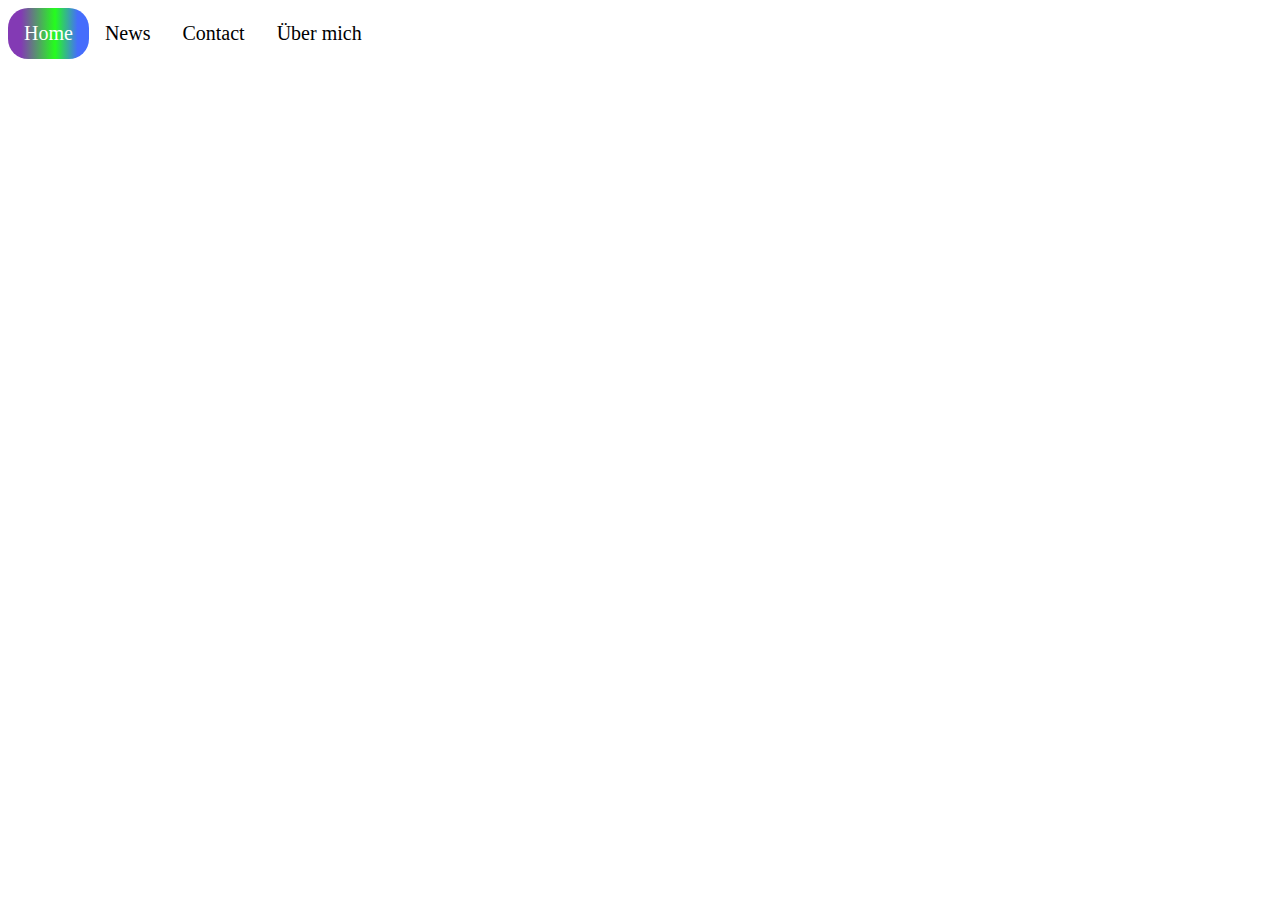
==== index.html @ 4b58226b "Update index.html" ====
<!DOCTYPE html>
<html>
    <head>
        <meta http-equiv="content-type" content="text/html; charset=utf-8">
        <title>Page Title</title>
        <link rel="stylesheet" href="css/stylesheet.css">

    </head>
    <div class="topnav">
       <a class="active" href="#home">Home</a>
       <a href="#news">News</a>
       <a href="#contact">Contact</a>
       <a href="about.html">Über mich</a>
    </div>     
    <body>      
                    
    </body>
</html>
---- css/stylesheet.css ----
body {
  background-image: url("../images/background.jpg");
  background-repeat: no-repeat;
  background-attachment: fixed;
  background-size: 100%;
}
/* Add a black background color to the top navigation */
.topnav {
  background-color: white;
  overflow: hidden;
}

/* Style the links inside the navigation bar */
.topnav a {
  float: left;
  color: black;
  text-align: center;
  padding: 14px 16px;
  text-decoration: none;
  font-size: 20px;
}

/* Change the color of links on hover */
.topnav a:hover {
  background-color: #ddd;
  color: black;
}

/* Add a color to the active/current link */
.topnav a.active {
 background: rgb(131,58,180);
 background: linear-gradient(90deg, rgba(131,58,180,1) 16%, rgba(37,253,29,1) 58%, rgba(69,109,252,1) 86%);
 border-radius: 20px;
  color: white;
}

.rtx {
  size: 100%;
  
}
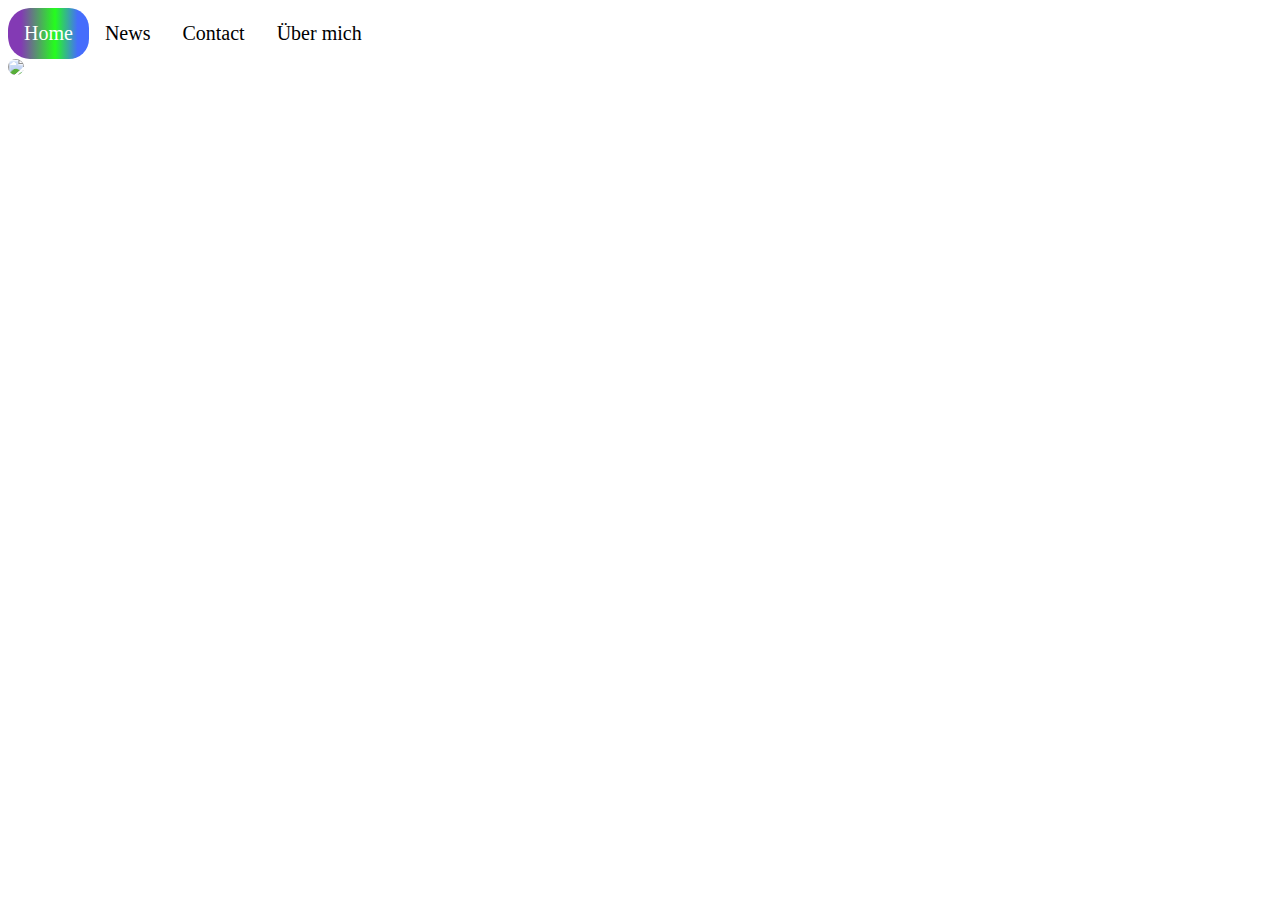
==== commit 5488fa6b: "update" ====
--- a/index.html
+++ b/index.html
@@ -12,7 +12,9 @@
        <a href="#contact">Contact</a>
        <a href="about.html">Über mich</a>
     </div>     
-    <body>      
-                    
+    <body>  
+        <div class="pb">
+        <img src="images/p.png">
+        </div>
     </body>
 </html>--- a/css/stylesheet.css
+++ b/css/stylesheet.css
@@ -4,13 +4,14 @@
   background-attachment: fixed;
   background-size: 100%;
 }
-/* Add a black background color to the top navigation */
+
 .topnav {
   background-color: white;
   overflow: hidden;
+  border-radius: 22px;
 }
 
-/* Style the links inside the navigation bar */
+
 .topnav a {
   float: left;
   color: black;
@@ -18,15 +19,17 @@
   padding: 14px 16px;
   text-decoration: none;
   font-size: 20px;
+  border-radius: 20px;
 }
 
-/* Change the color of links on hover */
+
 .topnav a:hover {
   background-color: #ddd;
   color: black;
+  border-radius: 20px;
 }
 
-/* Add a color to the active/current link */
+
 .topnav a.active {
  background: rgb(131,58,180);
  background: linear-gradient(90deg, rgba(131,58,180,1) 16%, rgba(37,253,29,1) 58%, rgba(69,109,252,1) 86%);
@@ -34,10 +37,14 @@
   color: white;
 }
 
-.rtx {
-  size: 100%;
+img {
+  border-radius: 150px;
+}
+div.pb {
+  display: flex;
+  box-sizing: border-box;
+  
   
 }
 
 
-
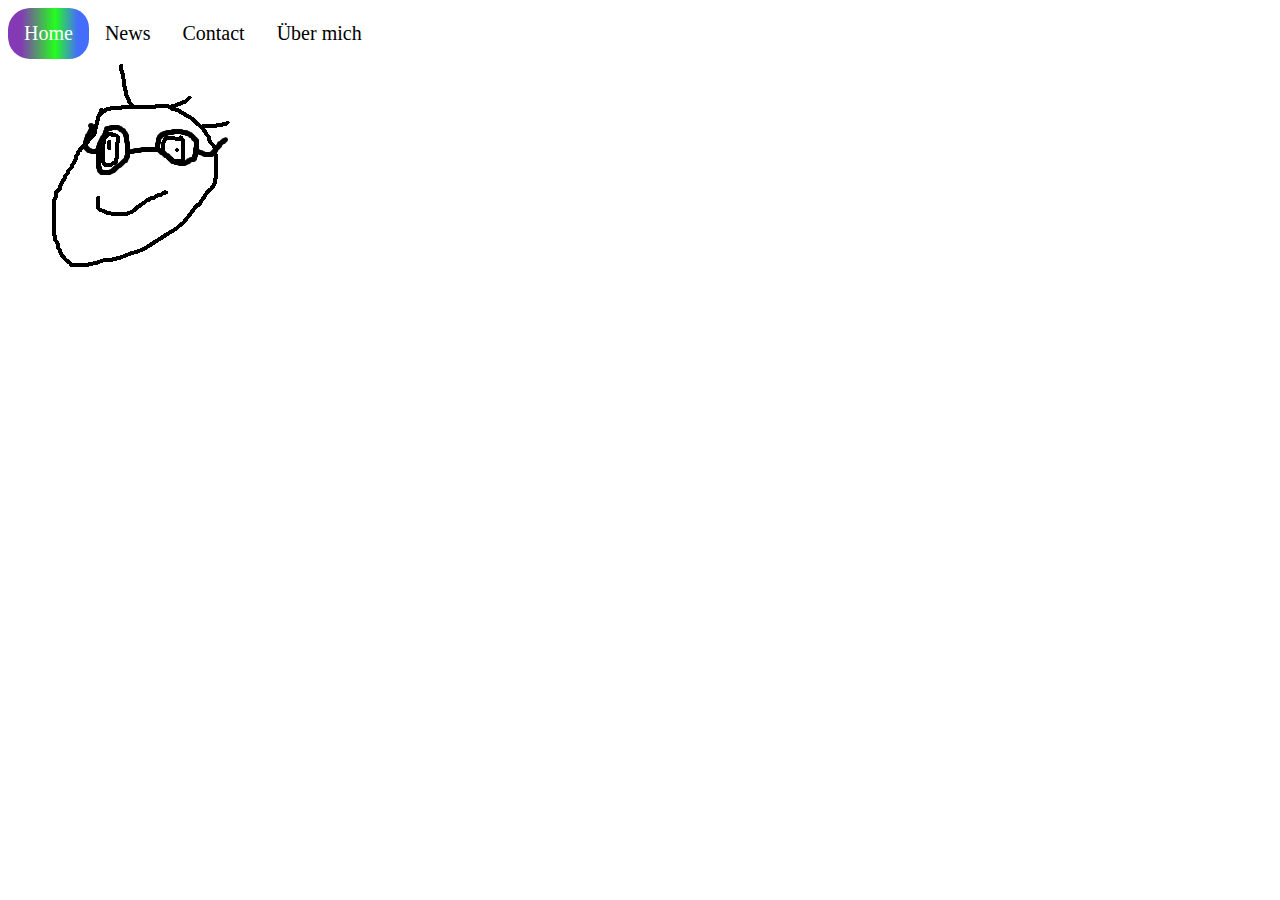
==== commit afc5d88c: "Update index.html" ====
--- a/index.html
+++ b/index.html
@@ -14,7 +14,7 @@
     </div>     
     <body>  
         <div class="pb">
-        <img src="images/p.png">
+        <img src="images/pb.png">
         </div>
     </body>
 </html>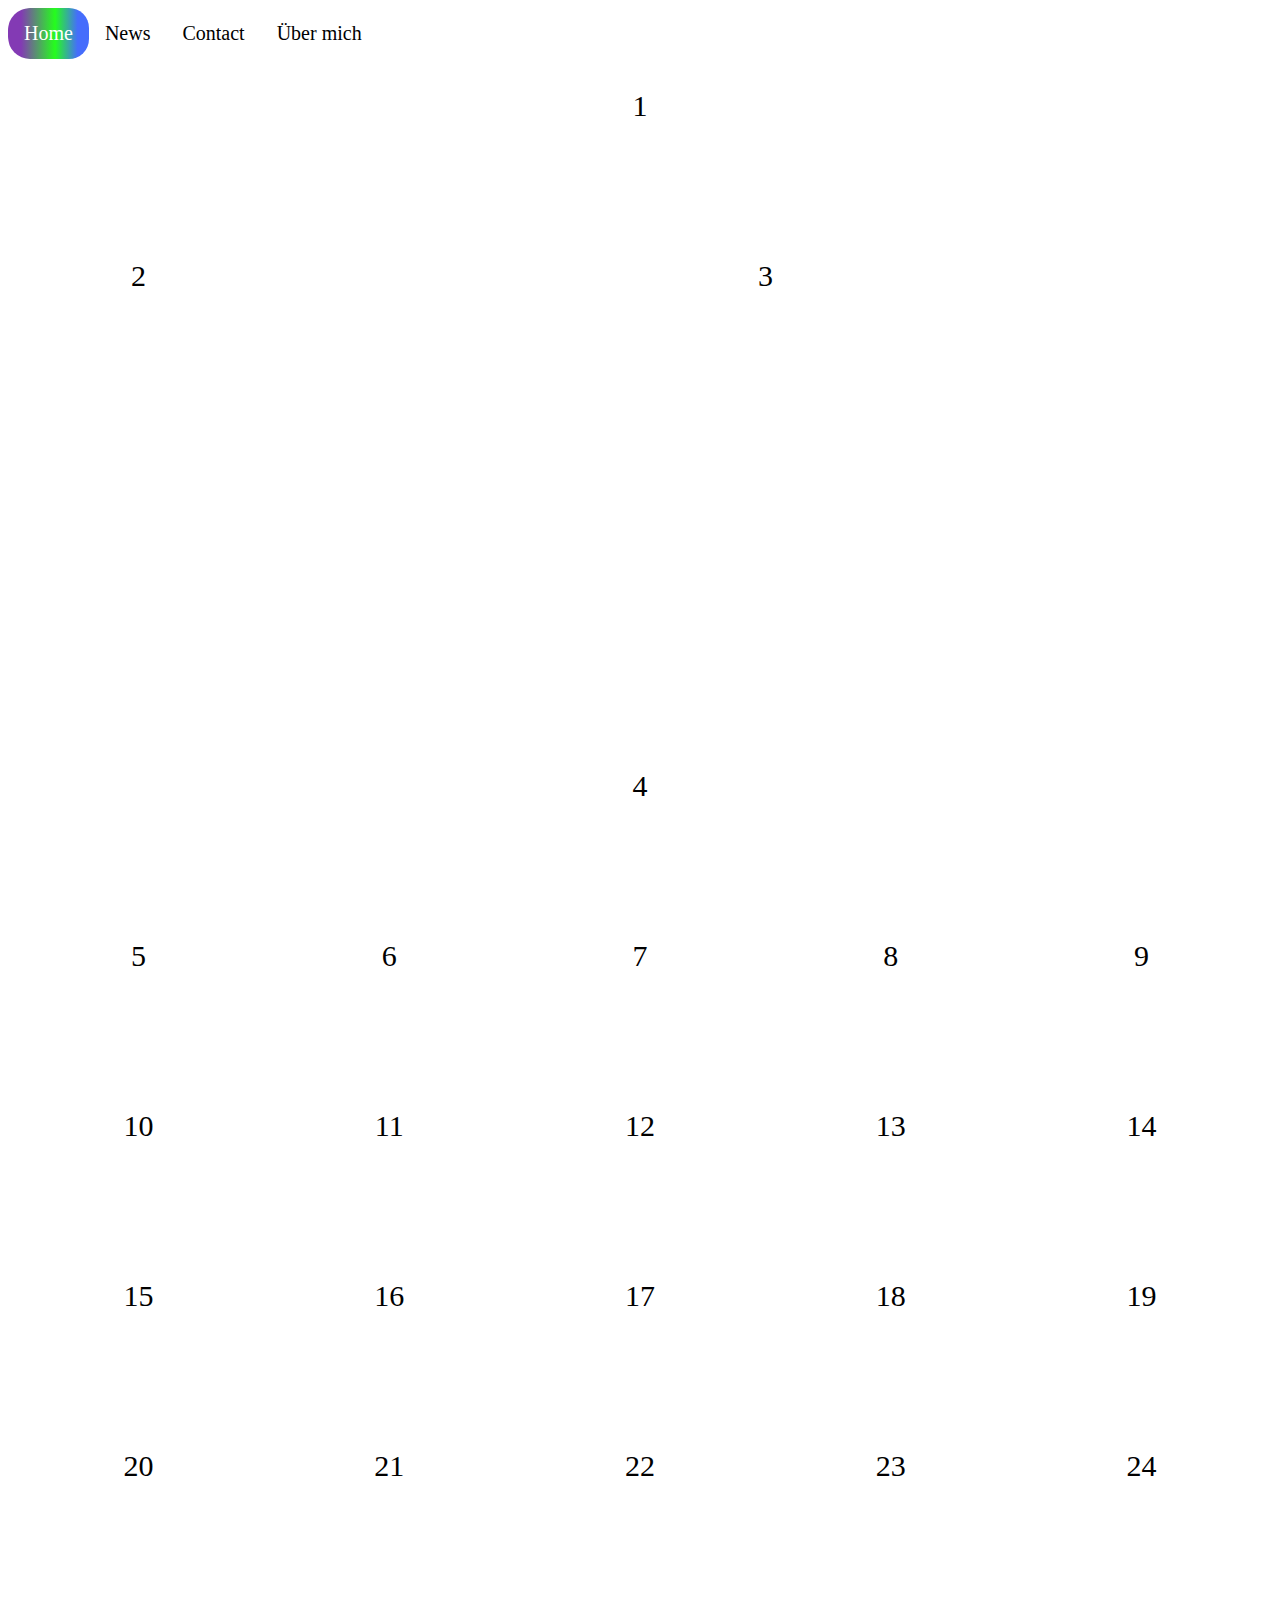
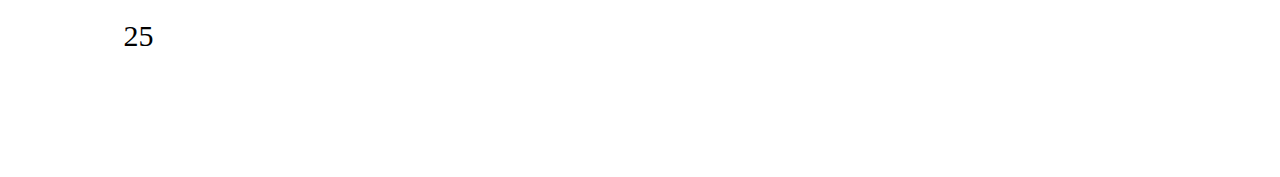
==== commit b9f65df8: "grid" ====
--- a/index.html
+++ b/index.html
@@ -6,15 +6,42 @@
         <link rel="stylesheet" href="css/stylesheet.css">
 
     </head>
-    <div class="topnav">
-       <a class="active" href="#home">Home</a>
-       <a href="#news">News</a>
-       <a href="#contact">Contact</a>
-       <a href="about.html">Über mich</a>
-    </div>     
+        <div class="topnav">
+        <a class="active" href="#home">Home</a>
+        <a href="#news">News</a>
+        <a href="#contact">Contact</a>
+        <a href="about.html">Über mich</a>
+        </div>     
     <body>  
+        <div class="grid-container">
+            <div class="item1">1</div>
+            <div class="item2">2</div>
+            <div class="item3">3</div>
+            <div class="item4">4</div>   
+            <div class="item5">5</div>
+            <div class="item6">6</div>
+            <div class="item7">7</div>
+            <div class="item8">8</div>
+            <div class="item9">9</div>
+            <div class="item10">10</div>
+            <div class="item11">11</div>
+            <div class="item12">12</div>
+            <div class="item13">13</div>
+            <div class="item14">14</div>
+            <div class="item15">15</div>
+            <div class="item16">16</div>           
+            <div class="item17">17</div>
+            <div class="item18">18</div>
+            <div class="item19">19</div>
+            <div class="item20">20</div>
+            <div class="item21">21</div>
+            <div class="item22">22</div>
+            <div class="item23">23</div>
+            <div class="item24">24</div>
+            <div class="item25">25</div>        
+        </div>   <!--        
         <div class="pb">
-        <img src="images/pb.png">
-        </div>
+            <img src="images/pb.png">
+        </div>  -->
     </body>
 </html>--- a/css/stylesheet.css
+++ b/css/stylesheet.css
@@ -4,7 +4,9 @@
   background-attachment: fixed;
   background-size: 100%;
 }
-
+* {
+  box-sizing: border-box;
+}
 .topnav {
   background-color: white;
   overflow: hidden;
@@ -36,15 +38,44 @@
  border-radius: 20px;
   color: white;
 }
-
-img {
+div.pb img{ 
+  margin: 10px;
+  display:inline-flex;
   border-radius: 150px;
+  box-sizing: border-box;
 }
-div.pb {
-  display: flex;
-  box-sizing: border-box;
-  
-  
+.grid-container {
+  display: grid;
+  grid-template-columns:repeat(5, 1fr); ;
+  grid-auto-rows: minmax(160px, auto);
+  grid-gap: 10px;
+  padding: 10px;
+}
+.grid-container > div {
+  background-color: rgba(255, 255, 255, 0.8);
+  text-align: center;
+  padding: 20px 0;
+  font-size: 30px;
+}
+[class*="col-"] {
+  float: left;
+  padding: 15px;
+  border: 1px solid red;
+}
+.item1 {
+  grid-column: 1 / 6;
+  grid-row: 1
+}
+.item2 {
+  grid-column: 1;
+  grid-row: 2 / 5;
+}
+.item3 {
+  grid-column: 2 / 6;
+  grid-row:  2 / 5;
+}
+.item4 {
+  grid-column: 1 / 6;
+  grid-row: 5 / 6;
 }
 
-
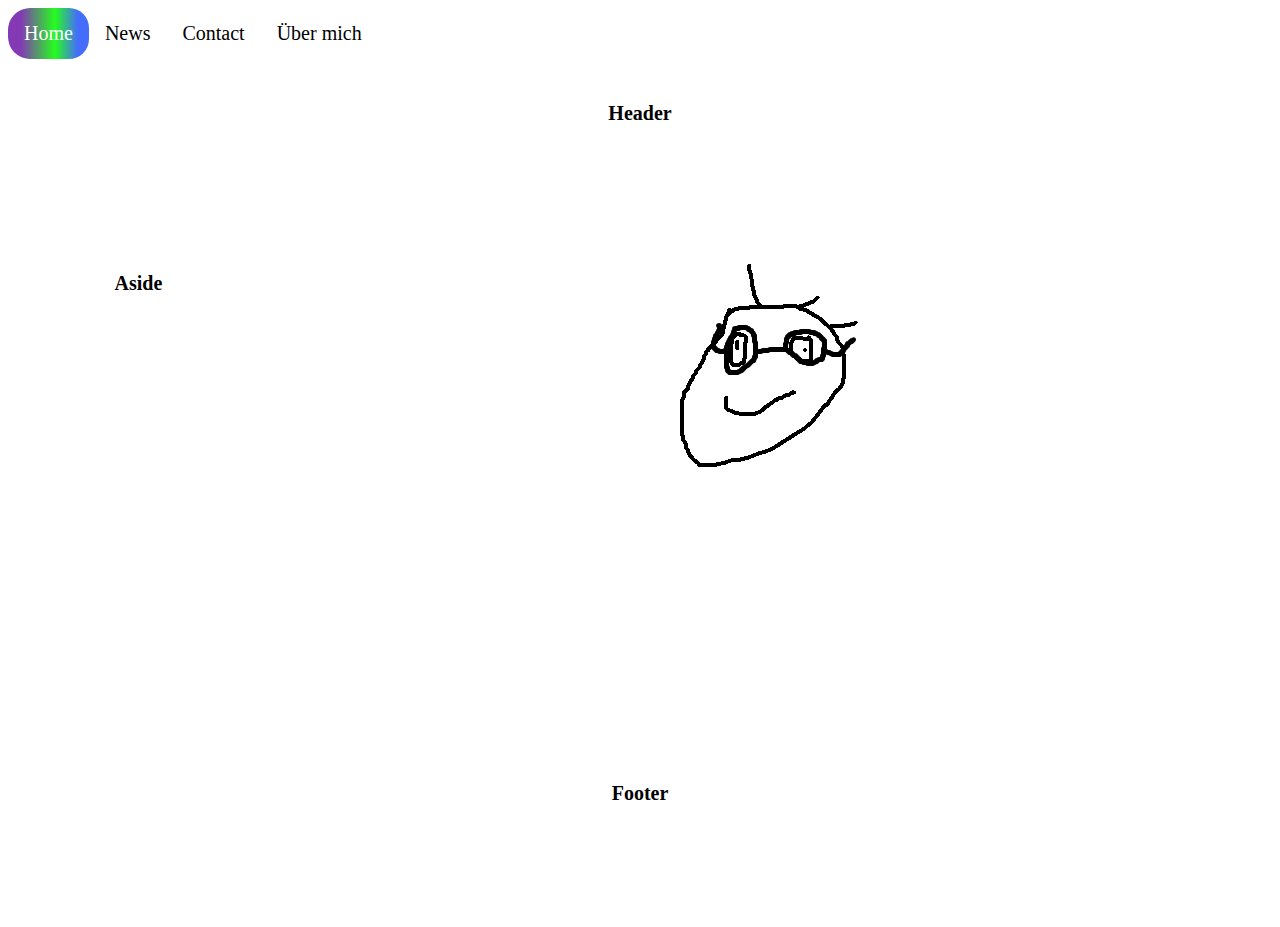
==== commit 0b9648be: "1" ====
--- a/index.html
+++ b/index.html
@@ -14,31 +14,11 @@
         </div>     
     <body>  
         <div class="grid-container">
-            <div class="item1">1</div>
-            <div class="item2">2</div>
-            <div class="item3">3</div>
-            <div class="item4">4</div>   
-            <div class="item5">5</div>
-            <div class="item6">6</div>
-            <div class="item7">7</div>
-            <div class="item8">8</div>
-            <div class="item9">9</div>
-            <div class="item10">10</div>
-            <div class="item11">11</div>
-            <div class="item12">12</div>
-            <div class="item13">13</div>
-            <div class="item14">14</div>
-            <div class="item15">15</div>
-            <div class="item16">16</div>           
-            <div class="item17">17</div>
-            <div class="item18">18</div>
-            <div class="item19">19</div>
-            <div class="item20">20</div>
-            <div class="item21">21</div>
-            <div class="item22">22</div>
-            <div class="item23">23</div>
-            <div class="item24">24</div>
-            <div class="item25">25</div>        
+            <div class="item1"> <h1>Header</h1></div>
+            <div class="item2"><h1> Aside</h1></div>
+            <div class="item3"> <img src="images/pb.png"></div>
+            <div class="item4"><h1>Footer</h1></div>   
+                
         </div>   <!--        
         <div class="pb">
             <img src="images/pb.png">
--- a/css/stylesheet.css
+++ b/css/stylesheet.css
@@ -12,7 +12,9 @@
   overflow: hidden;
   border-radius: 22px;
 }
-
+h1 {
+  font-size: 20px;
+}
 
 .topnav a {
   float: left;
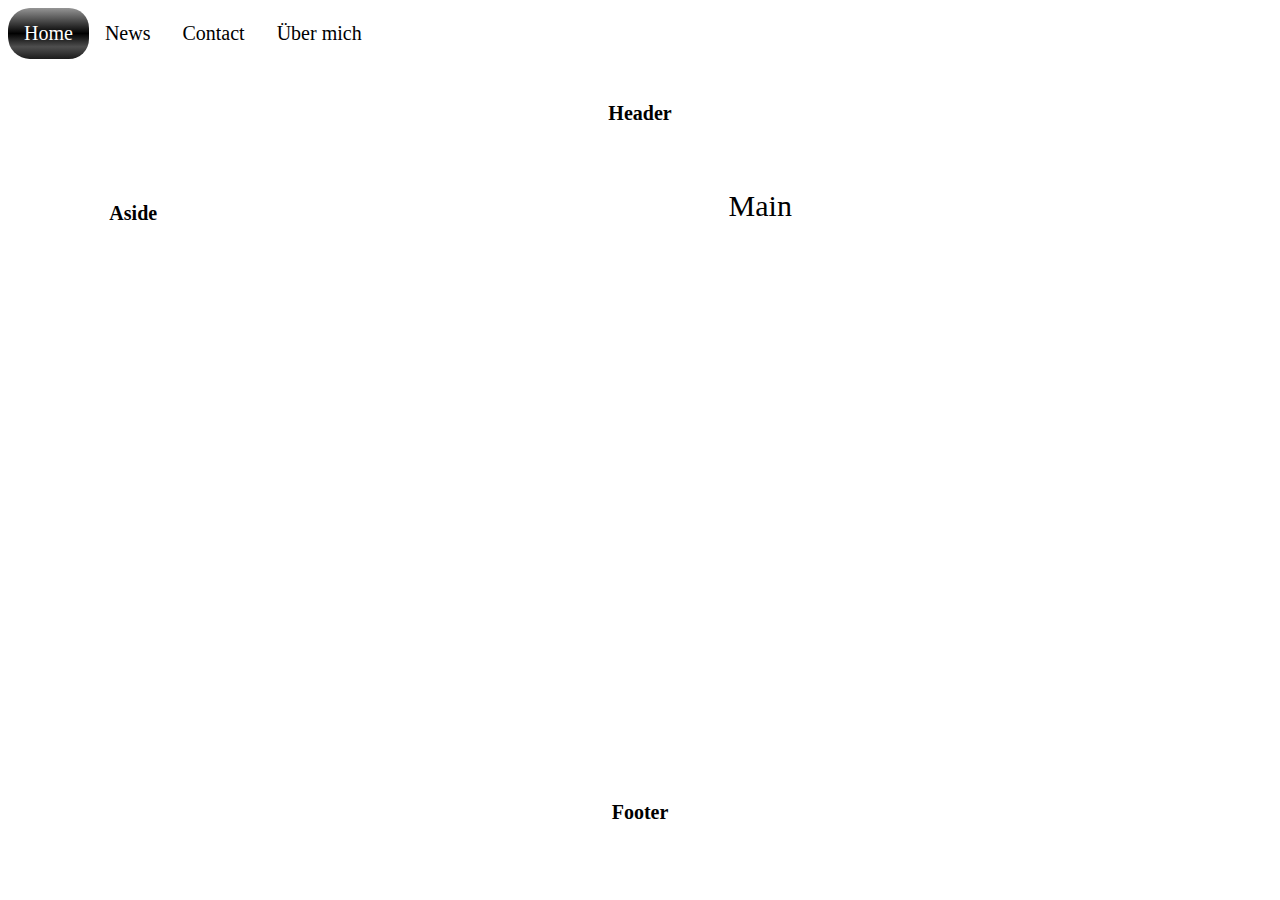
==== commit dfbfe9ef: "1" ====
--- a/index.html
+++ b/index.html
@@ -16,12 +16,9 @@
         <div class="grid-container">
             <div class="item1"> <h1>Header</h1></div>
             <div class="item2"><h1> Aside</h1></div>
-            <div class="item3"> <img src="images/pb.png"></div>
+            <div class="item3">Main</div>
             <div class="item4"><h1>Footer</h1></div>   
-                
-        </div>   <!--        
-        <div class="pb">
-            <img src="images/pb.png">
-        </div>  -->
+                         
+        </div>   
     </body>
 </html>--- a/css/stylesheet.css
+++ b/css/stylesheet.css
@@ -35,21 +35,19 @@
 
 
 .topnav a.active {
- background: rgb(131,58,180);
- background: linear-gradient(90deg, rgba(131,58,180,1) 16%, rgba(37,253,29,1) 58%, rgba(69,109,252,1) 86%);
+  background: #959595;
+background: -moz-linear-gradient(top,  #959595 0%, #0d0d0d 46%, #010101 50%, #0a0a0a 53%, #4e4e4e 76%, #383838 87%, #1b1b1b 100%);
+background: -webkit-linear-gradient(top,  #959595 0%,#0d0d0d 46%,#010101 50%,#0a0a0a 53%,#4e4e4e 76%,#383838 87%,#1b1b1b 100%);
+background: linear-gradient(to bottom,  #959595 0%,#0d0d0d 46%,#010101 50%,#0a0a0a 53%,#4e4e4e 76%,#383838 87%,#1b1b1b 100%);
+filter: progid:DXImageTransform.Microsoft.gradient( startColorstr='#959595', endColorstr='#1b1b1b',GradientType=0 );
+
  border-radius: 20px;
   color: white;
 }
-div.pb img{ 
-  margin: 10px;
-  display:inline-flex;
-  border-radius: 150px;
-  box-sizing: border-box;
-}
 .grid-container {
   display: grid;
-  grid-template-columns:repeat(5, 1fr); ;
-  grid-auto-rows: minmax(160px, auto);
+  grid-template-columns: repeat(12, auto) ;
+  grid-template-rows: repeat(8, 1fr);
   grid-gap: 10px;
   padding: 10px;
 }
@@ -59,25 +57,29 @@
   padding: 20px 0;
   font-size: 30px;
 }
-[class*="col-"] {
-  float: left;
-  padding: 15px;
-  border: 1px solid red;
-}
 .item1 {
-  grid-column: 1 / 6;
+  grid-column: 1 / 13;
   grid-row: 1
 }
 .item2 {
-  grid-column: 1;
-  grid-row: 2 / 5;
+  grid-column: 1 / 3;
+  grid-row: 2 / 8;
 }
 .item3 {
-  grid-column: 2 / 6;
-  grid-row:  2 / 5;
+  grid-column: 3 / 13;
+  grid-row:  2 / 8;
+}
+.item3 img {
+    margin: 10px;
+  display:inline-flex;
+  border-radius: 150px;
+  box-sizing: border-box;
 }
 .item4 {
-  grid-column: 1 / 6;
-  grid-row: 5 / 6;
+  grid-column: 1 / 13;
+  grid-row: 8 / 9;
 }
-
+.item5 {
+  grid-column: 3 / 4;
+  grid-row: 2 /3 ;
+}
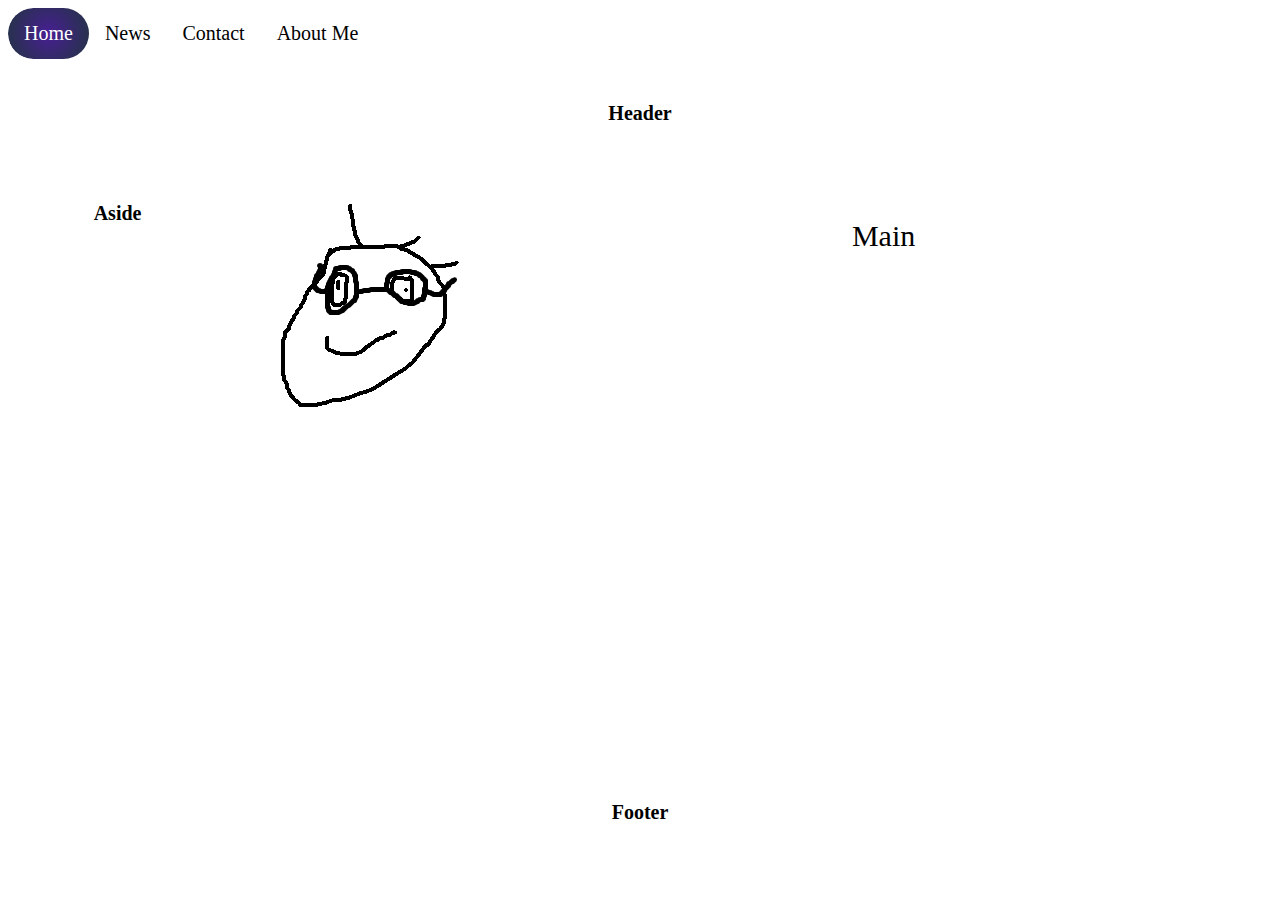
==== commit 4981a508: "manymanyupdates wuhuuu" ====
--- a/index.html
+++ b/index.html
@@ -2,23 +2,21 @@
 <html>
     <head>
         <meta http-equiv="content-type" content="text/html; charset=utf-8">
-        <title>Page Title</title>
+        <title>Roman Aeberli</title>
         <link rel="stylesheet" href="css/stylesheet.css">
-
     </head>
         <div class="topnav">
         <a class="active" href="#home">Home</a>
-        <a href="#news">News</a>
+        <a href="news.html">News</a>
         <a href="#contact">Contact</a>
-        <a href="about.html">Über mich</a>
+        <a href="about.html">About Me</a>
         </div>     
-    <body>  
+    <body id="home">  
         <div class="grid-container">
             <div class="item1"> <h1>Header</h1></div>
             <div class="item2"><h1> Aside</h1></div>
-            <div class="item3">Main</div>
-            <div class="item4"><h1>Footer</h1></div>   
-                         
+            <div class="item3"><img src="images/pb.png"><p>Main</p></div>
+            <div class="item4"><h1>Footer</h1></div>                           
         </div>   
     </body>
 </html>--- a/css/stylesheet.css
+++ b/css/stylesheet.css
@@ -1,5 +1,11 @@
-body {
+body#home {
   background-image: url("../images/background.jpg");
+  background-repeat: no-repeat;
+  background-attachment: fixed;
+  background-size: 100%;
+}
+body#about{
+  background-image: url("../images/background2.jpg");
   background-repeat: no-repeat;
   background-attachment: fixed;
   background-size: 100%;
@@ -10,7 +16,7 @@
 .topnav {
   background-color: white;
   overflow: hidden;
-  border-radius: 22px;
+  border-radius: 25px;
 }
 h1 {
   font-size: 20px;
@@ -30,18 +36,14 @@
 .topnav a:hover {
   background-color: #ddd;
   color: black;
-  border-radius: 20px;
+  border-radius: 30px;
 }
 
 
 .topnav a.active {
-  background: #959595;
-background: -moz-linear-gradient(top,  #959595 0%, #0d0d0d 46%, #010101 50%, #0a0a0a 53%, #4e4e4e 76%, #383838 87%, #1b1b1b 100%);
-background: -webkit-linear-gradient(top,  #959595 0%,#0d0d0d 46%,#010101 50%,#0a0a0a 53%,#4e4e4e 76%,#383838 87%,#1b1b1b 100%);
-background: linear-gradient(to bottom,  #959595 0%,#0d0d0d 46%,#010101 50%,#0a0a0a 53%,#4e4e4e 76%,#383838 87%,#1b1b1b 100%);
-filter: progid:DXImageTransform.Microsoft.gradient( startColorstr='#959595', endColorstr='#1b1b1b',GradientType=0 );
-
- border-radius: 20px;
+background: rgb(71,30,147);
+background: radial-gradient(circle, rgba(71,30,147,1) 0%, rgba(34,53,65,1) 100%);
+ border-radius: 30px;
   color: white;
 }
 .grid-container {
@@ -56,6 +58,7 @@
   text-align: center;
   padding: 20px 0;
   font-size: 30px;
+  border-radius: 60px;
 }
 .item1 {
   grid-column: 1 / 13;
@@ -70,7 +73,8 @@
   grid-row:  2 / 8;
 }
 .item3 img {
-    margin: 10px;
+  float: left;
+  margin: 10px;
   display:inline-flex;
   border-radius: 150px;
   box-sizing: border-box;
@@ -79,7 +83,19 @@
   grid-column: 1 / 13;
   grid-row: 8 / 9;
 }
-.item5 {
-  grid-column: 3 / 4;
-  grid-row: 2 /3 ;
+.grid-about {
+  display: grid;
+  grid-template-columns: repeat(12, auto) ;
+  grid-template-rows: repeat(8, 1fr);
+  grid-gap: 10px;
+  padding: 10px;
 }
+.profilbild {
+  border-radius: 150px;
+   resize: horizontal;
+  overflow: auto;
+}
+p#lol {
+  color: white;
+  font-size: 20px;
+}